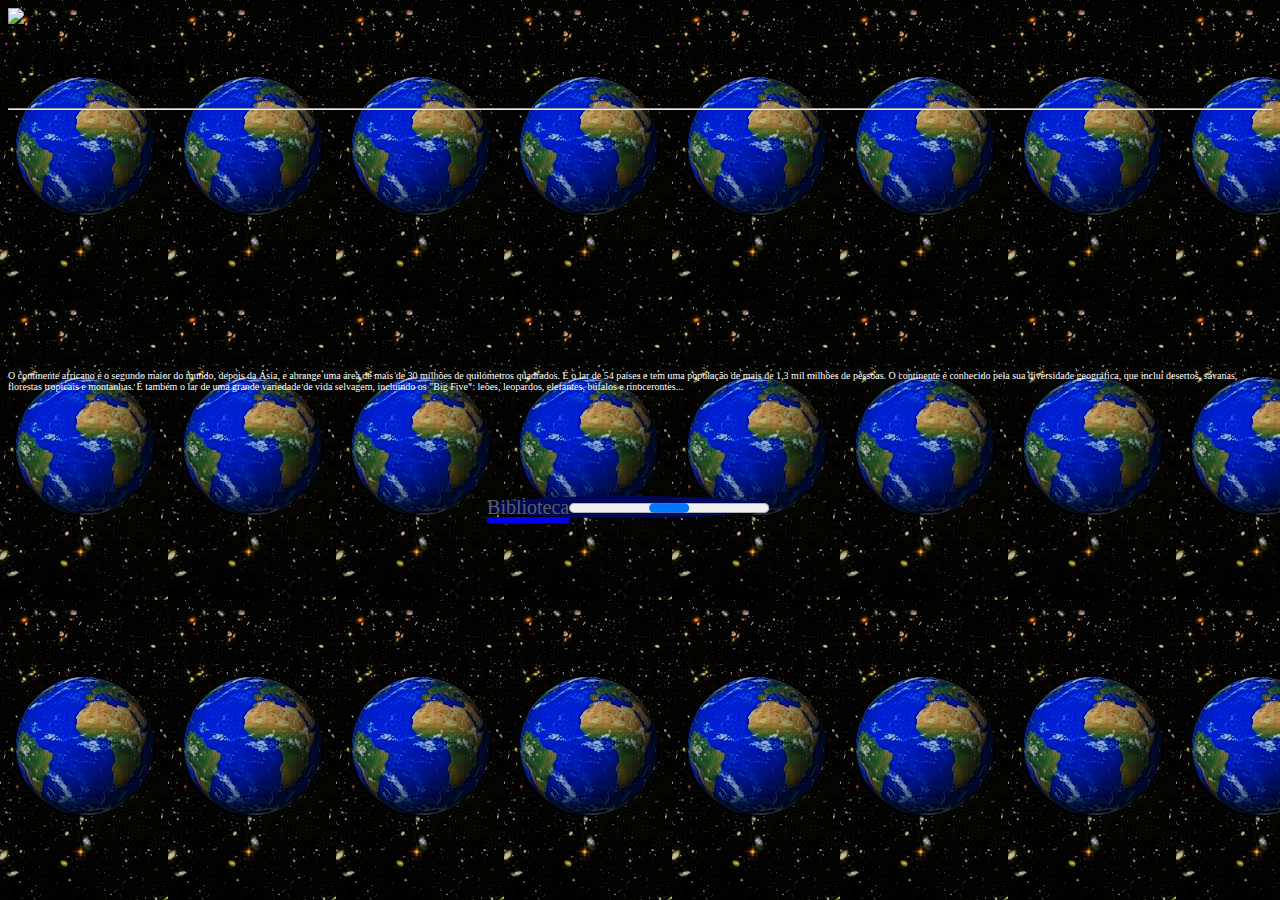
==== index.html @ d2e35b42 "Update index.html" ====
<!DOCTYPE html>
<html lang="pt">
<head>
  <meta charset="UTF-8">
  <meta name="viewport" content="width=device-width, initial-scale=1">
  <link rel="stylesheet" href="style.css">
  <link rel="icon" href="africa.jpg">
<img src="mundo.jpg" width="0"><img>
<title>africa historia</title>
</head>
<body>
<h1>Africa Mundo</h1>
<hr>
<div class="rolling-text">
<span> Hello world! Welcome in your house...</span></div>
<span> <p> O continente africano é o segundo maior do mundo, depois da Ásia, e abrange uma área de mais de 30 milhões de quilómetros quadrados. É o lar de 54 países e tem uma população de mais de 1,3 mil milhões de pessoas. O continente é conhecido pela sua diversidade geográfica, que inclui desertos, savanas, florestas tropicais e montanhas. É também o lar de uma grande variedade de vida selvagem, incluindo os "Big Five": leões, leopardos, elefantes, búfalos e rinocerontes...</p></span>
<div>
<a href="about.html"><buttonn>Biblioteca<progress></buttonn</a>
</div>
</body>
</html>
---- style.css ----
body {
  background-image: url('mundo.jpeg');
  background-size: auto;
  background-position: auto;
  background-blend-mode: soft-light;
  
}

p {
  color: rgba(255, 255, 255, 1);
  font-family: Cambria, Cochin, Georgia, Times, 'Times New Roman', serif
}
h1{
  color:;
  font-family: 'Times New Roman', Times, serif;
  border-radius: 40px;
}
		.rolling-text {
			position: relative;
			top: 50%;
			transform: translateY(-50%);
		}
		.rolling-text span {
			position: absolute;
			left: 0;
			top: 0;
			width: 570%;
			height: 100%;
			text-align: center;
			font-size: 50px;
			animation: roll 6s linear infinite;
		  color: rgba(94, 0, 0, 1);
		}
		@keyframes roll {
			from {
				transform: translateX(0);
			}
			to {
				transform: translateX(-100%);
			}
		}
	div{
	  font-style:;
	  font-size: 60px;
	  text-align: center;
	      margin:40px;
    display: flex;
    justify-content: center;
    align-items: center;
    height: 20vh; 
    border-radius: 50%;
    overflow: hidden;
    position: relative;   
    transform: translate(-1%, -15%);  
    outline-color: rgba(37, 2, 2, 1);
   	}
     span {
       font-family: 'Times New Roman', Times, serif;
       color: rgba(176, 176, 176, 1);
       border-radius: 100%;
       height: 20vh;
       font-size: 10px;
   
       }
       buttonn{
         color:rgba(95, 95, 95, 1);
         font-size: 20px;
         border-radius: 100%;
         background-color: #00085C;
         background-size:cover;
         background-position: center;
         height:30vw;
         
       }
       
body header {
  display: grid;
  justify-content: center;
  align-items: center;
}

button {
  height: 100px;
  width: 100px;
  border: 2px solid black;
  border-radius: 20px;
  background-color: rgba(197, 0, 100, 1);
}
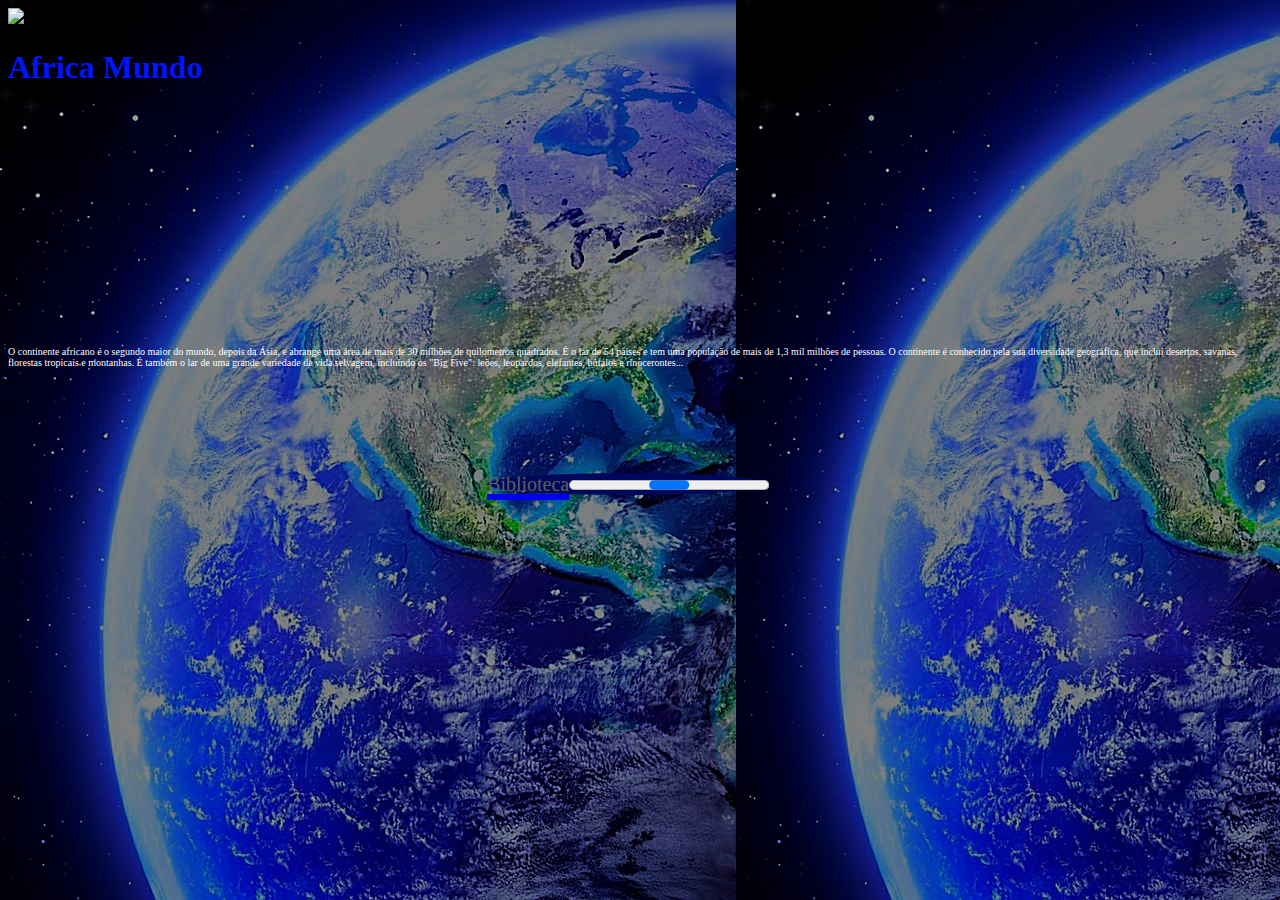
==== commit 0cdf7e4b: "Update index.html" ====
--- a/index.html
+++ b/index.html
@@ -10,7 +10,7 @@
 </head>
 <body>
 <h1>Africa Mundo</h1>
-<hr>
+
 <div class="rolling-text">
 <span> Hello world! Welcome in your house...</span></div>
 <span> <p> O continente africano é o segundo maior do mundo, depois da Ásia, e abrange uma área de mais de 30 milhões de quilómetros quadrados. É o lar de 54 países e tem uma população de mais de 1,3 mil milhões de pessoas. O continente é conhecido pela sua diversidade geográfica, que inclui desertos, savanas, florestas tropicais e montanhas. É também o lar de uma grande variedade de vida selvagem, incluindo os "Big Five": leões, leopardos, elefantes, búfalos e rinocerontes...</p></span>
--- a/style.css
+++ b/style.css
@@ -1,5 +1,5 @@
 body {
-  background-image: url('mundo.jpeg');
+  background-image: url('mundo1.jpg');
   background-size: auto;
   background-position: auto;
   background-blend-mode: soft-light;
@@ -7,11 +7,11 @@
 }
 
 p {
-  color: rgba(255, 255, 255, 1);
+  color:rgba(255, 255, 255, 1);
   font-family: Cambria, Cochin, Georgia, Times, 'Times New Roman', serif
 }
 h1{
-  color:;
+  color:hsla(235, 100%, 50%, 1);
   font-family: 'Times New Roman', Times, serif;
   border-radius: 40px;
 }
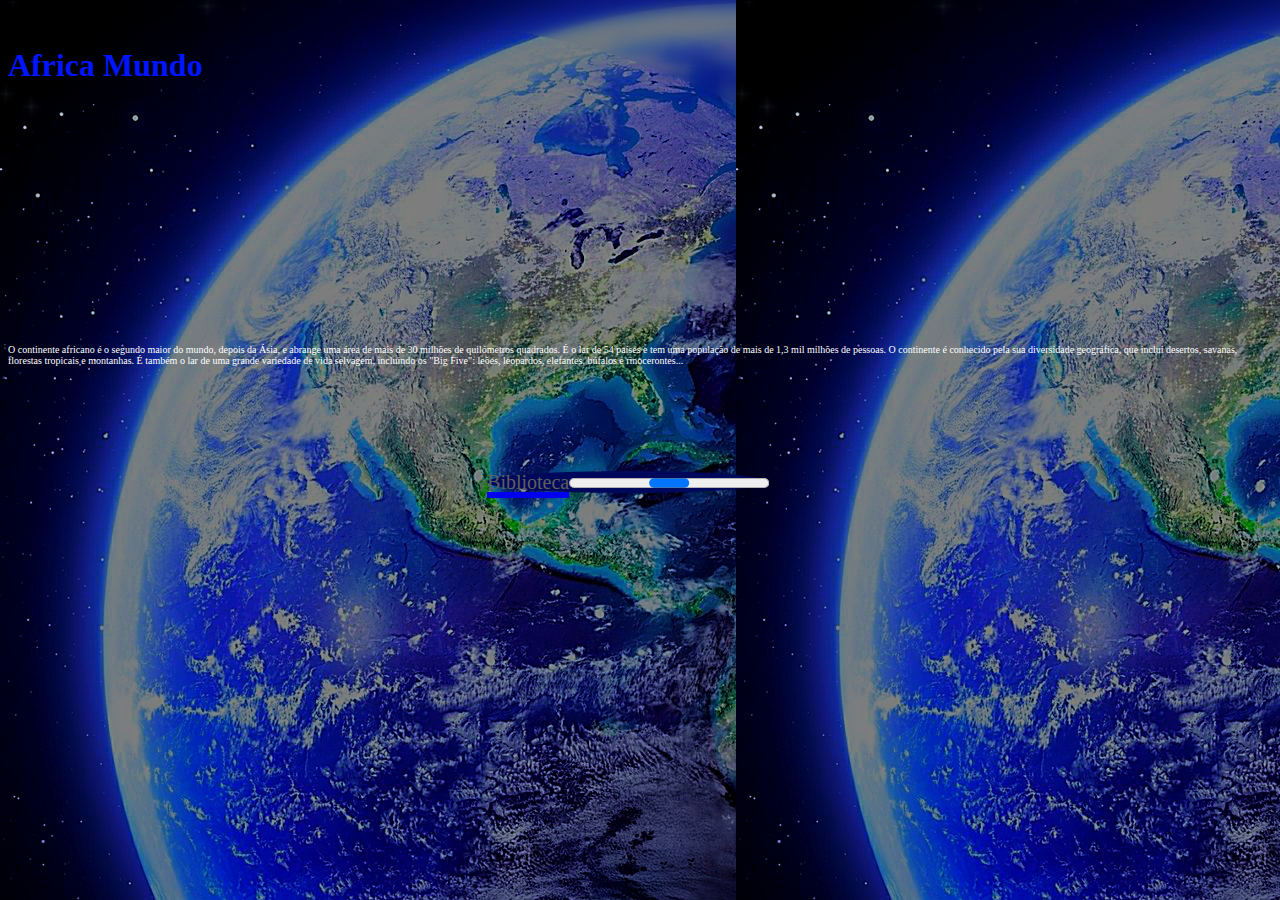
==== commit 3e26e2e2: "Update index.html" ====
--- a/index.html
+++ b/index.html
@@ -5,7 +5,7 @@
   <meta name="viewport" content="width=device-width, initial-scale=1">
   <link rel="stylesheet" href="style.css">
   <link rel="icon" href="africa.jpg">
-<img src="mundo.jpg" width="0"><img>
+<img src="mundo1.jpg" width="0"><img>
 <title>africa historia</title>
 </head>
 <body>
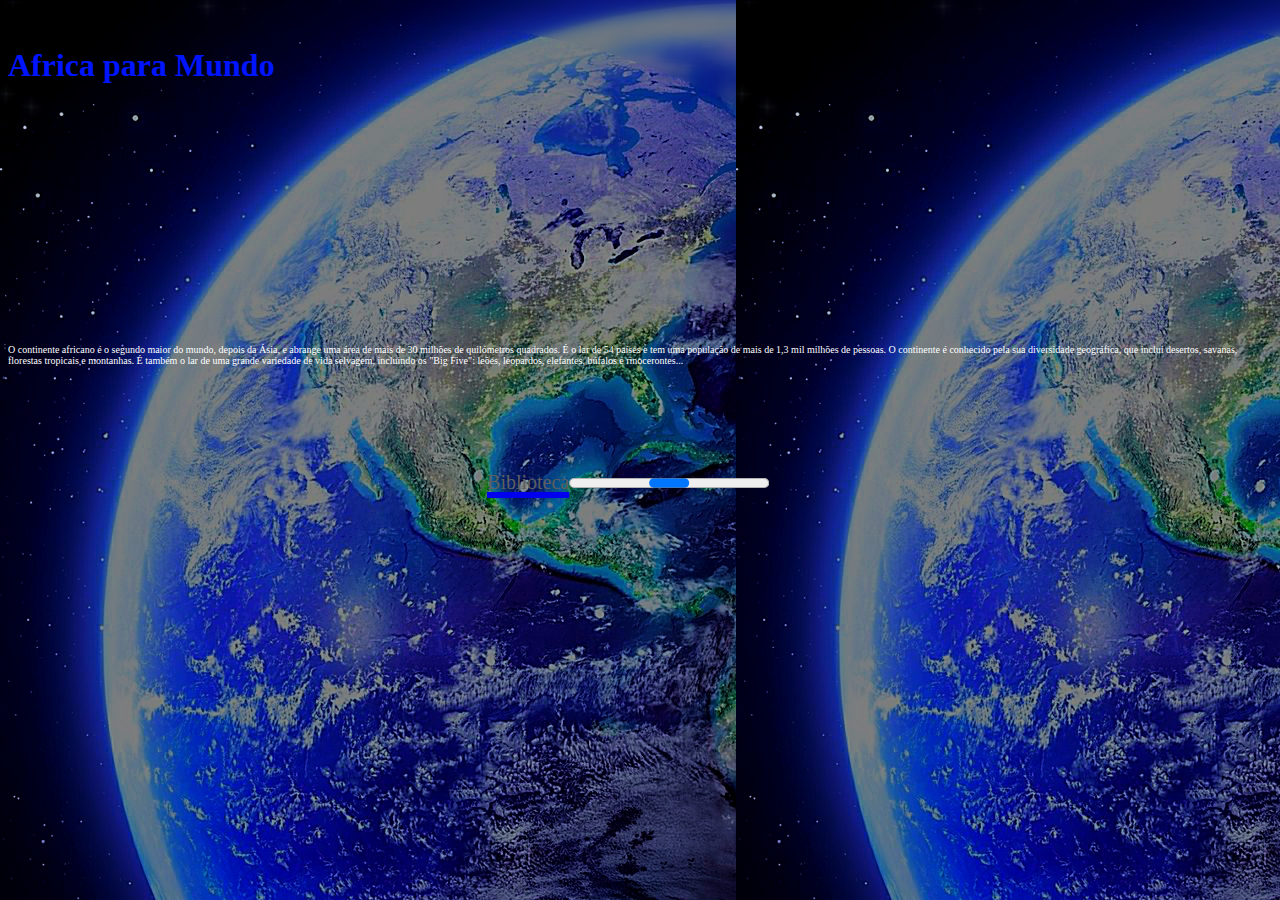
==== commit 1e774d5c: "Update index.html" ====
--- a/index.html
+++ b/index.html
@@ -9,10 +9,10 @@
 <title>africa historia</title>
 </head>
 <body>
-<h1>Africa Mundo</h1>
+<h1>Africa para Mundo</h1>
 
 <div class="rolling-text">
-<span> Hello world! Welcome in your house...</span></div>
+<span> Hello world! Welcome in your story...</span></div>
 <span> <p> O continente africano é o segundo maior do mundo, depois da Ásia, e abrange uma área de mais de 30 milhões de quilómetros quadrados. É o lar de 54 países e tem uma população de mais de 1,3 mil milhões de pessoas. O continente é conhecido pela sua diversidade geográfica, que inclui desertos, savanas, florestas tropicais e montanhas. É também o lar de uma grande variedade de vida selvagem, incluindo os "Big Five": leões, leopardos, elefantes, búfalos e rinocerontes...</p></span>
 <div>
 <a href="about.html"><buttonn>Biblioteca<progress></buttonn</a>
--- a/style.css
+++ b/style.css
@@ -29,7 +29,7 @@
 			text-align: center;
 			font-size: 50px;
 			animation: roll 6s linear infinite;
-		  color: rgba(94, 0, 0, 1);
+		  color:hsla(360, 0%, 56%, 1);
 		}
 		@keyframes roll {
 			from {
@@ -66,7 +66,7 @@
          color:rgba(95, 95, 95, 1);
          font-size: 20px;
          border-radius: 100%;
-         background-color: #00085C;
+         background-color:;
          background-size:cover;
          background-position: center;
          height:30vw;
@@ -84,5 +84,5 @@
   width: 100px;
   border: 2px solid black;
   border-radius: 20px;
-  background-color: rgba(197, 0, 100, 1);
+  background-color:hsla(325, 100%, 50%, 1);
 }
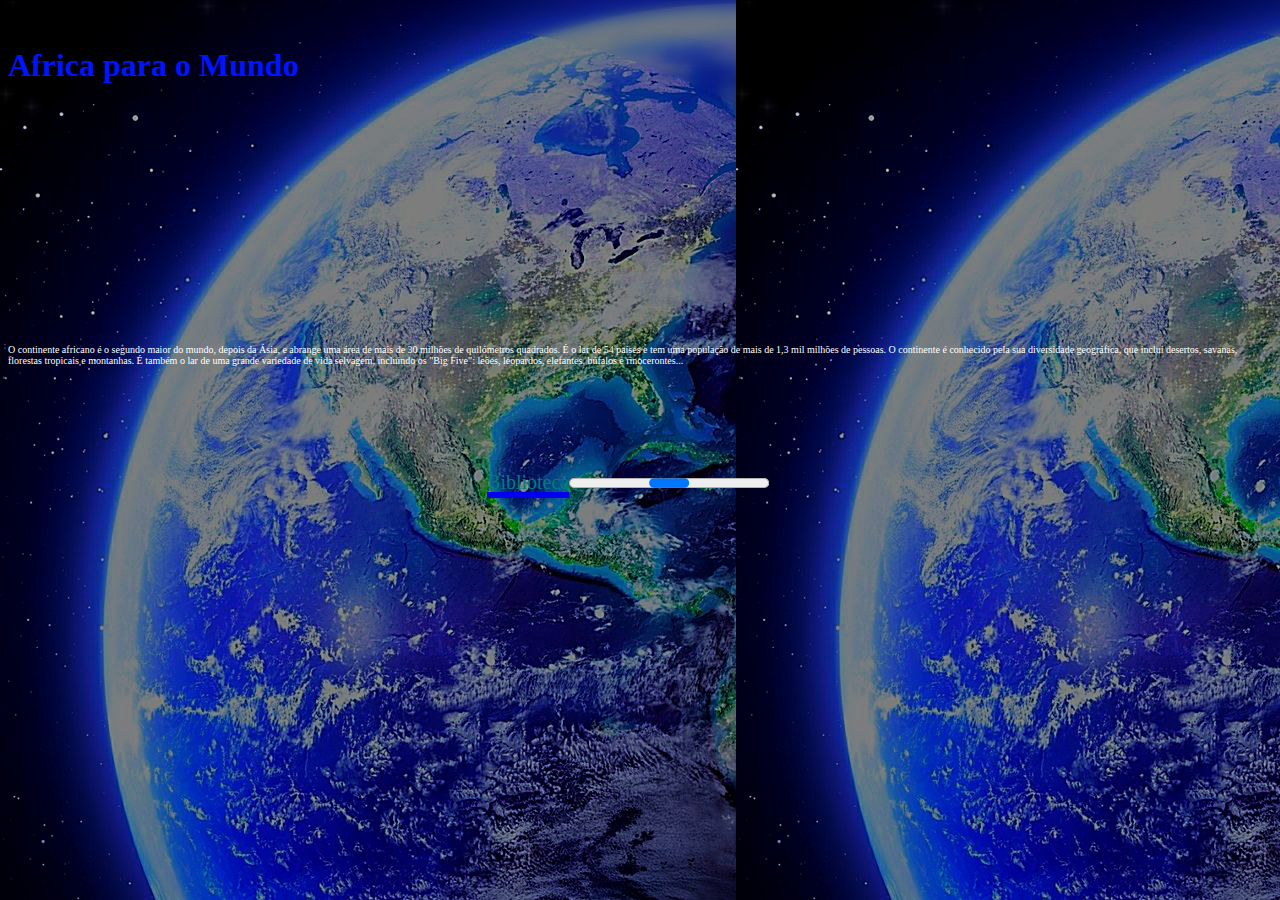
==== commit 43f27aea: "Update index.html" ====
--- a/index.html
+++ b/index.html
@@ -9,7 +9,7 @@
 <title>africa historia</title>
 </head>
 <body>
-<h1>Africa para Mundo</h1>
+<a="https://www.google.com/url?sa=t&source=web&rct=j&opi=89978449&url=https://en.wikipedia.org/wiki/Africa&ved=2ahUKEwjfyMK7y9iHAxX1UGwGHW5CNrkQFnoECCcQAQ&usg=AOvVaw00ANCIWzzeMCP7k1szIa4x"><h1>Africa para o Mundo</h1></a>
 
 <div class="rolling-text">
 <span> Hello world! Welcome in your story...</span></div>
--- a/style.css
+++ b/style.css
@@ -63,7 +63,7 @@
    
        }
        buttonn{
-         color:rgba(95, 95, 95, 1);
+         color:rgba(0, 125, 122, 1);
          font-size: 20px;
          border-radius: 100%;
          background-color:;
@@ -84,5 +84,5 @@
   width: 100px;
   border: 2px solid black;
   border-radius: 20px;
-  background-color:hsla(325, 100%, 50%, 1);
+  background-color:rgba(0, 125, 122, 1);
 }
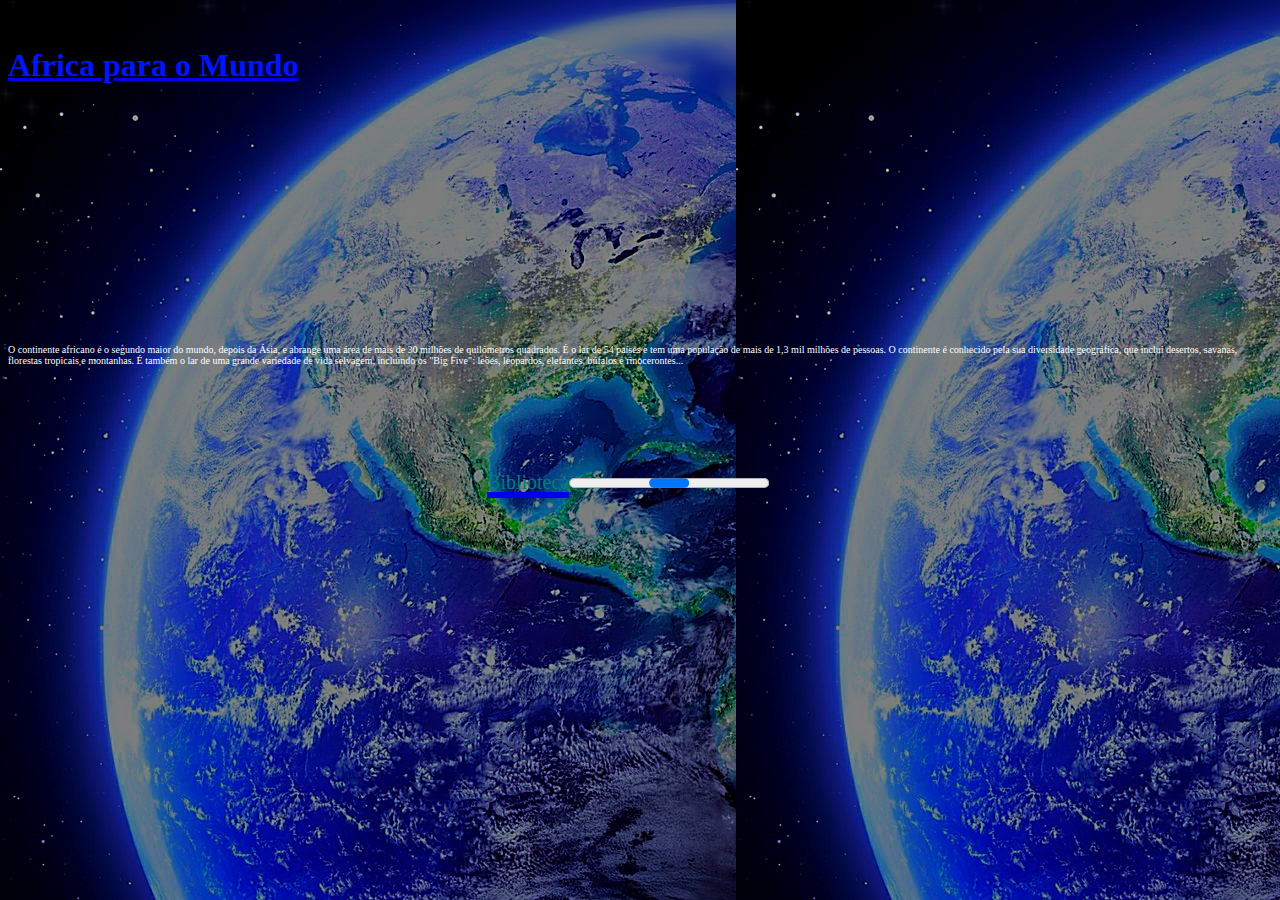
==== commit 3965494d: "Update index.html" ====
--- a/index.html
+++ b/index.html
@@ -9,7 +9,7 @@
 <title>africa historia</title>
 </head>
 <body>
-<a="https://www.google.com/url?sa=t&source=web&rct=j&opi=89978449&url=https://en.wikipedia.org/wiki/Africa&ved=2ahUKEwjfyMK7y9iHAxX1UGwGHW5CNrkQFnoECCcQAQ&usg=AOvVaw00ANCIWzzeMCP7k1szIa4x"><h1>Africa para o Mundo</h1></a>
+<a href="https://www.google.com/url?sa=t&source=web&rct=j&opi=89978449&url=https://en.wikipedia.org/wiki/Africa&ved=2ahUKEwjfyMK7y9iHAxX1UGwGHW5CNrkQFnoECCcQAQ&usg=AOvVaw00ANCIWzzeMCP7k1szIa4x"><h1>Africa para o Mundo</h1></a>
 
 <div class="rolling-text">
 <span> Hello world! Welcome in your story...</span></div>
